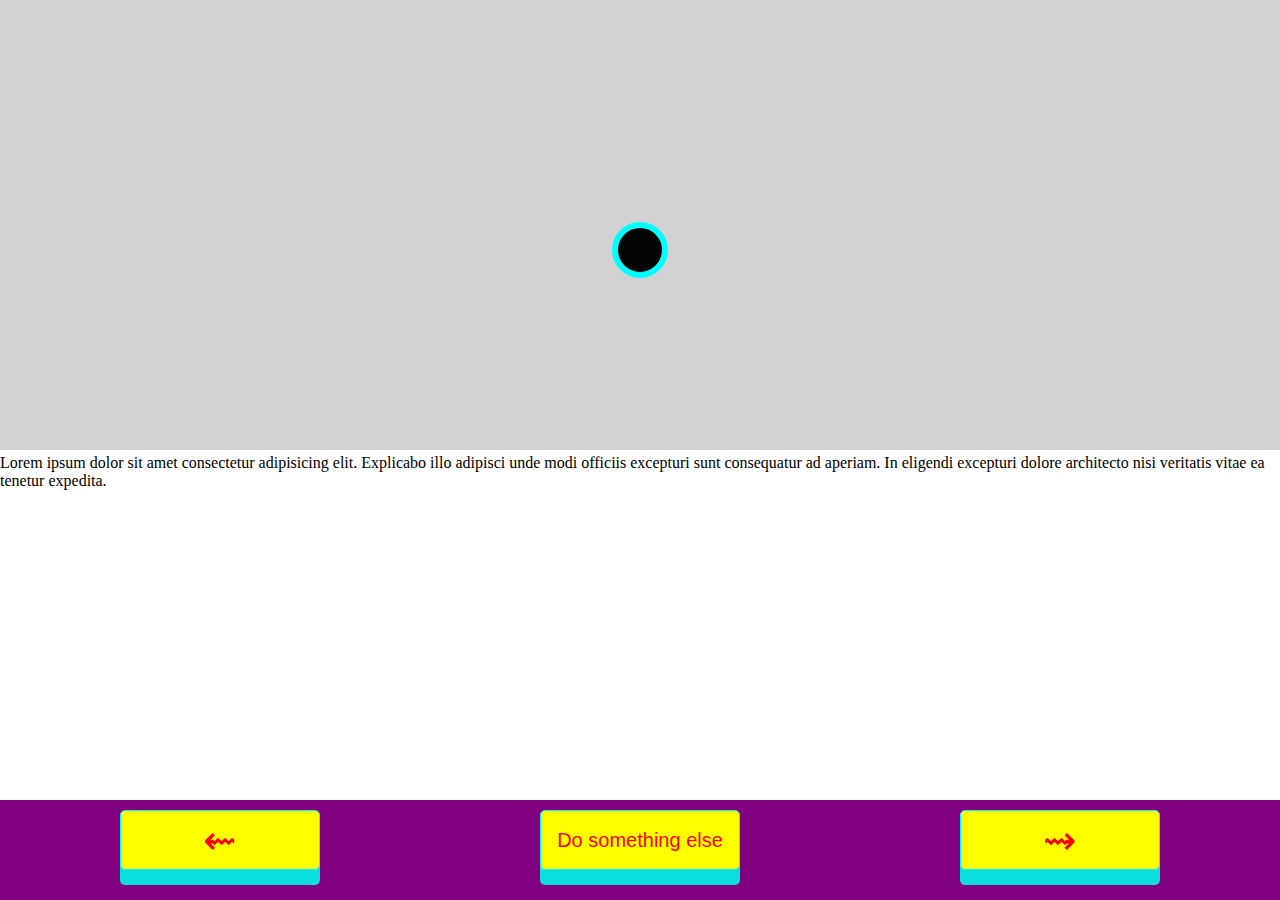
==== p5-and-beyond/index.html @ 2c4698ae "Transferred workshop files" ====
<!DOCTYPE html>
<html lang="en">
  <head>
    <meta charset="UTF-8" />
    <meta name="viewport" content="width=device-width, initial-scale=1.0" />
    <title>vanilla project</title>
    <!-- CSS / styling -->
    <link rel="stylesheet" href="css/style.css" />

    <!-- P5 script -->
    <script src="js/libraries/p5.min.js"></script>

    <!-- My script(s) -->
    <script src="js/script.js"></script>
  </head>
  <body>
    <!-- <canvas id="canvas1"></canvas> -->
    <!-- create navigatable buttons on the command board. -->
    <canvas id="our-canvas"></canvas>
    <div id="command-board">
      <button
        class="command-board__button"
        id="left-button"
        onclick="moveLeft()"
      >
        ⇜
      </button>

      <button
        class="command-board__button"
        id="middle-button"
        onclick="doSomethingElse()"
      >
        Do something else
      </button>

      <button
        class="command-board__button"
        id="right-button"
        onclick="moveRight()"
      >
        ⇝
      </button>
    </div>
    <div id="a-new-element">
      Lorem ipsum dolor sit amet consectetur adipisicing elit. Explicabo illo
      adipisci unde modi officiis excepturi sunt consequatur ad aperiam. In
      eligendi excepturi dolore architecto nisi veritatis vitae ea tenetur
      expedita.
    </div>
  </body>
</html>
---- p5-and-beyond/css/style.css ----
/* 
selectors' symbols:
tag-name{}
#id-name{}
.class-name{}
*/

* {
  margin: 0px;
  padding: 0px;
  box-sizing: border-box;
  margin-inline: auto;
}

body {
  height: 100vh;
  overflow: hidden;
}

/* removes default button style */
button {
  background: none;
  border: none;
  outline: none;
  box-shadow: none;
}

#command-board {
  background-color: purple;
  width: 100vw;
  height: 100px;
  position: fixed;
  bottom: 0px;
  padding: 10px;
  display: flex;
  justify-content: space-around;
}

.command-board__button {
  width: 200px;
  height: 60px;
  font-size: 40px;
  color: red;
  background-color: yellow;
  border-radius: 5px;
  border: solid 1px cyan;
  box-shadow: 0px 15px 0px 0px rgb(12, 222, 222);
  cursor: pointer;
  /* transition: all 0.1s; */
}

#middle-button {
  font-size: 20px;
}

/* To add: hover effect */
.command-board__button:hover {
  transform: translateY(10px);
  box-shadow: 0px 5px 0px 0px rgb(12, 222, 222);
}

.command-board__button:active {
  transform: translateY(10px);
  box-shadow: 0px 5px 0px 0px rgb(12, 222, 222);
}

.hide-the-element {
  display: none;
}
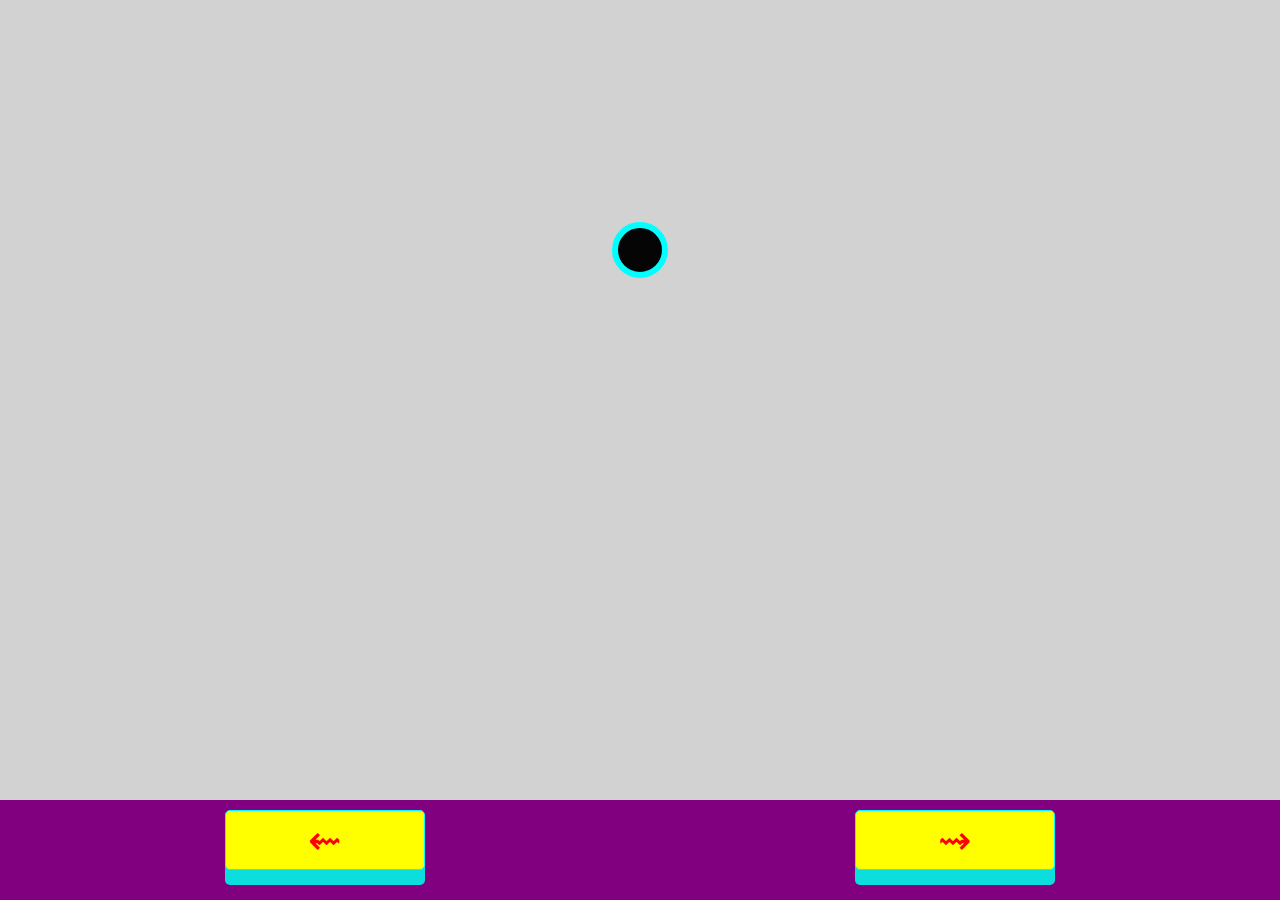
==== commit 38f9a8df: "Outline formatting test" ====
--- a/p5-and-beyond/index.html
+++ b/p5-and-beyond/index.html
@@ -14,9 +14,8 @@
     <script src="js/script.js"></script>
   </head>
   <body>
-    <!-- <canvas id="canvas1"></canvas> -->
-    <!-- create navigatable buttons on the command board. -->
-    <canvas id="our-canvas"></canvas>
+    <!-- <canvas id="our-canvas"></canvas> -->
+
     <div id="command-board">
       <button
         class="command-board__button"
@@ -26,13 +25,12 @@
         ⇜
       </button>
 
-      <button
+      <!-- <button
         class="command-board__button"
         id="middle-button"
         onclick="doSomethingElse()"
       >
-        Do something else
-      </button>
+      </button> -->
 
       <button
         class="command-board__button"
@@ -42,11 +40,12 @@
         ⇝
       </button>
     </div>
-    <div id="a-new-element">
+
+    <!-- <div id="a-new-element">
       Lorem ipsum dolor sit amet consectetur adipisicing elit. Explicabo illo
       adipisci unde modi officiis excepturi sunt consequatur ad aperiam. In
       eligendi excepturi dolore architecto nisi veritatis vitae ea tenetur
       expedita.
-    </div>
+    </div> -->
   </body>
 </html>
--- a/p5-and-beyond/css/style.css
+++ b/p5-and-beyond/css/style.css
@@ -1,5 +1,5 @@
 /* 
-selectors' symbols:
+Remainder of selectors' symbols:
 tag-name{}
 #id-name{}
 .class-name{}
@@ -25,6 +25,8 @@
   box-shadow: none;
 }
 
+/* Everything above this comment removes default styling, so our styling does not get random properties */
+
 #command-board {
   background-color: purple;
   width: 100vw;
@@ -46,12 +48,11 @@
   border: solid 1px cyan;
   box-shadow: 0px 15px 0px 0px rgb(12, 222, 222);
   cursor: pointer;
-  /* transition: all 0.1s; */
 }
 
-#middle-button {
+/* #middle-button {
   font-size: 20px;
-}
+} */
 
 /* To add: hover effect */
 .command-board__button:hover {
@@ -64,6 +65,6 @@
   box-shadow: 0px 5px 0px 0px rgb(12, 222, 222);
 }
 
-.hide-the-element {
+/* .hide-the-element {
   display: none;
-}
+} */
